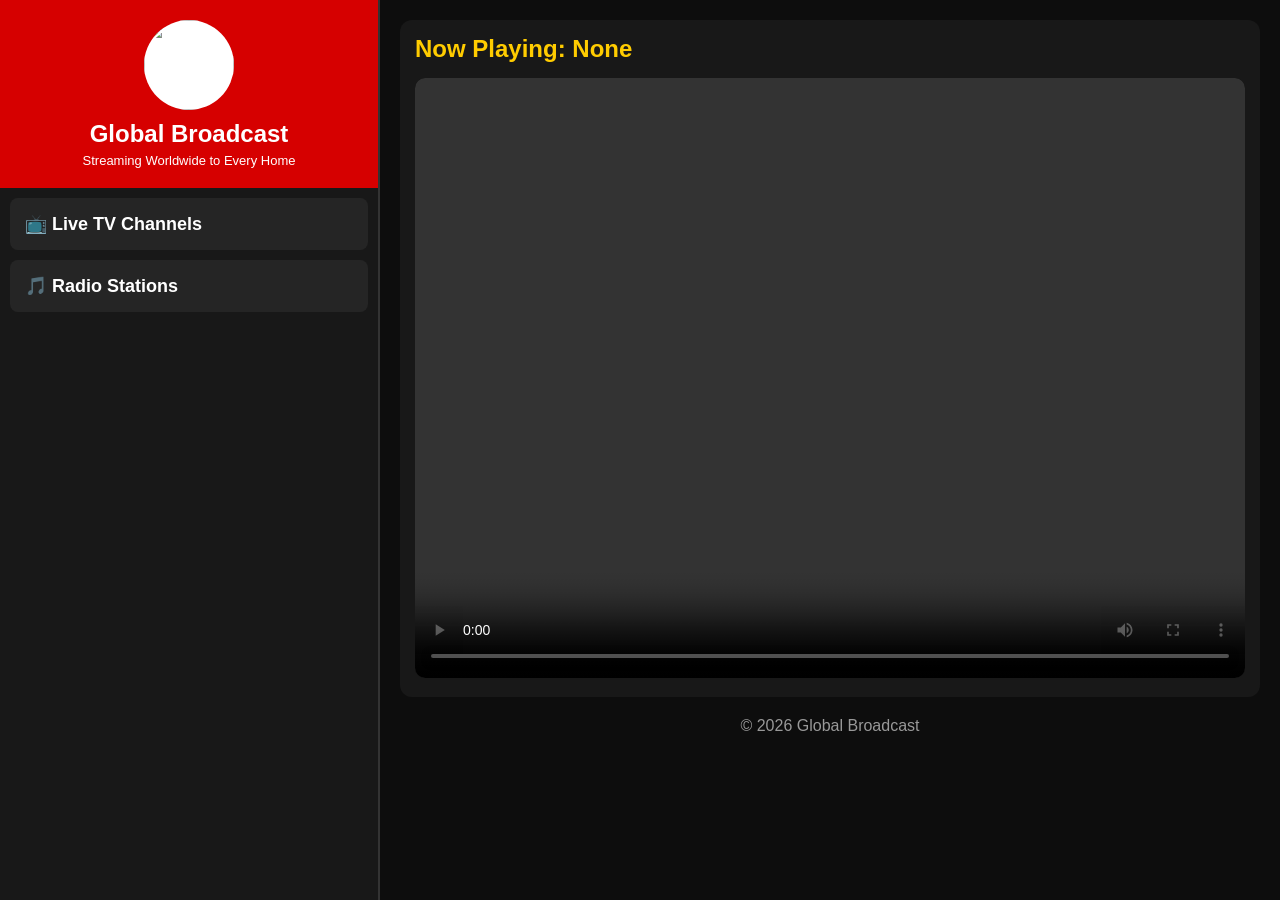
==== index.html @ cdc3001c "Fix HTML encoding issues in index.html" ====
<!DOCTYPE html>
<html lang="en">
<head>
<meta charset="UTF-8">
<meta name="viewport" content="width=device-width, initial-scale=1.0">

<title>Global Broadcast</title>

<style>

*{
    margin:0;
    padding:0;
    box-sizing:border-box;
}

body{
    background:#0d0d0d;
    color:white;
    font-family:Arial, sans-serif;
    display:flex;
    height:100vh;
    overflow:hidden;
}

/* SIDEBAR */

.sidebar{
    width:380px;
    background:#181818;
    border-right:2px solid #333;
    overflow-y:auto;
}

/* HEADER */

.header{
    background:#d60000;
    padding:20px;
    text-align:center;
}

.header img{
    width:90px;
    height:90px;
    border-radius:50%;
    object-fit:cover;
    background:white;
    margin-bottom:10px;
}

.header h1{
    font-size:24px;
}

.header p{
    margin-top:5px;
    font-size:13px;
}

/* FOLDER */

.folder{
    margin:10px;
}

.folder-title{
    background:#252525;
    padding:15px;
    border-radius:8px;
    cursor:pointer;
    font-size:18px;
    font-weight:bold;
}

.folder-title:hover{
    background:#333;
}

.channels{
    display:none;
    margin-top:10px;
}

/* CHANNEL */

.channel{
    display:flex;
    align-items:center;
    gap:10px;
    background:#1f1f1f;
    padding:10px;
    border-radius:8px;
    margin-bottom:8px;
    cursor:pointer;
    transition:0.3s;
}

.channel:hover{
    background:#d60000;
}

.channel-number{
    width:45px;
    height:45px;
    background:#d60000;
    border-radius:50%;
    display:flex;
    align-items:center;
    justify-content:center;
    font-size:14px;
    font-weight:bold;
}

.channel img{
    width:55px;
    height:55px;
    border-radius:8px;
    object-fit:cover;
    background:black;
}

.channel-info{
    flex:1;
}

.channel-name{
    font-size:16px;
    font-weight:bold;
}

.channel-type{
    font-size:12px;
    color:#bbbbbb;
}

/* PLAYER */

.main{
    flex:1;
    padding:20px;
    overflow:auto;
}

.player-box{
    background:#181818;
    padding:15px;
    border-radius:12px;
}

#nowPlaying{
    margin-bottom:15px;
    color:#ffcc00;
}

#videoPlayer{
    width:100%;
    height:600px;
    background:black;
    border-radius:10px;
}

#audioPlayer{
    width:100%;
    margin-top:20px;
}

#youtubePlayer{
    width:100%;
    height:600px;
    border:none;
    border-radius:10px;
    display:none;
}

footer{
    text-align:center;
    margin-top:20px;
    color:#999;
}

</style>
</head>

<body>

<!-- SIDEBAR -->
<div class="sidebar">

    <!-- HEADER -->
    <div class="header">

        <!-- TITLE LOGO -->
        <img src="https://imgur.com/a/yvYH8c8#BdgZmlA.png">

        <h1>Global Broadcast</h1>

        <p>Streaming Worldwide to Every Home</p>

    </div>

    <!-- LIVE TV -->
    <div class="folder">

        <div class="folder-title"
             onclick="toggleFolder('tvFolder')">

            📺 Live TV Channels
        </div>

        <div class="channels" id="tvFolder">


               <!-- YOUTUBE 000 -->
            <div class="channel"
                 onclick="playYouTube(
                 'https://www.youtube.com/embed/s_u5iwg2rts?si=ZgbIGWR07yVAkhC_',
                 'SUB-SAHARAN MINDANAO')">

                <div class="channel-number">000</div>

                <img src="https://i.imgur.com/Qr71crq.png">

                <div class="channel-info">

                    <div class="channel-name">
                        MINDANAO MEDIA NETWORK
                    </div>

                    <div class="channel-type">
                        YouTube Embed Stream
                    </div>

                </div>

            </div>
      
            <!-- CHANNEL 001 -->
            <div class="channel"
                 onclick="playM3U8(
                'https://startvphilippines.itunerworldwide.workers.dev/master.live.m3u8',
                 'STAR TV')">

                <div class="channel-number">001</div>

                <img src="https://i.imgur.com/8Km9tLL.png">

                <div class="channel-info">

                    <div class="channel-name">
                        STAR TV
                    </div>

                    <div class="channel-type">
                        M3U8 Live Stream
                    </div>

                </div>

            </div>

            <!-- CHANNEL 002 -->
            <div class="channel"
                 onclick="playM3U8(
                'https://sineplusph.itunerworldwide.workers.dev/master.live.m3u8',
                 'SINE PLUS TV')">

                <div class="channel-number">002</div>

                <img src="https://i.imgur.com/8Km9tLL.png">

                <div class="channel-info">

                    <div class="channel-name">
                        SINE PLUS TV
                    </div>

                    <div class="channel-type">
                        M3U8 Live Stream
                    </div>

                </div>

            </div>

            <!-- CHANNEL 003 -->
            <div class="channel"
                 onclick="playM3U8(
                'https://dreamtvph.itunerworldwide.workers.dev/master.live.m3u8',
                 'DREAM TV')">

                <div class="channel-number">003</div>

                <img src="https://i.imgur.com/8Km9tLL.png">

                <div class="channel-info">

                    <div class="channel-name">
                        DREAM TV
                    </div>

                    <div class="channel-type">
                        M3U8 Live Stream
                    </div>

                </div>

            </div>

            <!-- CHANNEL 004 -->
            <div class="channel"
                 onclick="playM3U8(
                'https://highlightstvph.itunerworldwide.workers.dev/master.live.m3u8',
                 'HIGHLIGHTS TV')">

                <div class="channel-number">004</div>

                <img src="https://i.imgur.com/8Km9tLL.png">

                <div class="channel-info">

                    <div class="channel-name">
                        HIGHLIGHTS TV
                    </div>

                    <div class="channel-type">
                        M3U8 Live Stream
                    </div>

                </div>

            </div>

            <!-- CHANNEL 005 -->
            <div class="channel"
                 onclick="playM3U8(
                'https://hypetvphbydtmmbs.itunerworldwide.workers.dev/master.live.m3u8',
                 'HYPE TV')">

                <div class="channel-number">005</div>

                <img src="https://i.imgur.com/8Km9tLL.png">

                <div class="channel-info">

                    <div class="channel-name">
                        HYPE TV
                    </div>

                    <div class="channel-type">
                        M3U8 Live Stream
                    </div>

                </div>

            </div>

            <!-- CHANNEL 006 -->
            <div class="channel"
                 onclick="playM3U8(
                'https://3rstv.elektriko4444.workers.dev/peanut.m3u8',
                 '3RS TV')">

                <div class="channel-number">006</div>

                <img src="https://i.imgur.com/8Km9tLL.png">

                <div class="channel-info">

                    <div class="channel-name">
                        3RS TV
                    </div>

                    <div class="channel-type">
                        M3U8 Live Stream
                    </div>

                </div>

            </div>

            <!-- CHANNEL 007 -->
            <div class="channel"
                 onclick="playM3U8(
                'https://3rssinepinoy2.elektriko4444.workers.dev/mochi.m3u8',
                 '3RS SINE PINOY')">

                <div class="channel-number">007</div>

                <img src="https://i.imgur.com/8Km9tLL.png">

                <div class="channel-info">

                    <div class="channel-name">
                        3RS SINE PINOY
                    </div>

                    <div class="channel-type">
                        M3U8 Live Stream
                    </div>

                </div>

            </div>

            <!-- CHANNEL 008 -->
            <div class="channel"
                 onclick="playM3U8(
                'https://3rsmoviebox.elektriko4444.workers.dev/moon.m3u8',
                 '3RS MOVIE BOX')">

                <div class="channel-number">008</div>

                <img src="https://i.imgur.com/8Km9tLL.png">

                <div class="channel-info">

                    <div class="channel-name">
                        3RS MOVIE BOX
                    </div>

                    <div class="channel-type">
                        M3U8 Live Stream
                    </div>

                </div>

            </div>

            <!-- CHANNEL 009 -->
            <div class="channel"
                 onclick="playM3U8(
                'https://3rscartoonmovies.elektriko4444.workers.dev/kolet.m3u8',
                 '3RS CARTOON MOVIES')">

                <div class="channel-number">009</div>

                <img src="https://i.imgur.com/8Km9tLL.png">

                <div class="channel-info">

                    <div class="channel-name">
                        3RS CARTOON MOVIES
                    </div>

                    <div class="channel-type">
                        M3U8 Live Stream
                    </div>

                </div>

            </div>

            <!-- CHANNEL 010 -->
            <div class="channel"
                 onclick="playM3U8(
                'https://philippinestelevisionnetwork.itunerworldwide.workers.dev/master.live.m3u8',
                 'PHILIPPINES TELEVISION NETWORK')">

                <div class="channel-number">010</div>

                <img src="https://i.imgur.com/8Km9tLL.png">

                <div class="channel-info">

                    <div class="channel-name">
                        PHILIPPINES TELEVISION NETWORK
                    </div>

                    <div class="channel-type">
                        M3U8 Live Stream
                    </div>

                </div>

            </div>

            <!-- CHANNEL 011 -->
            <div class="channel"
                 onclick="playM3U8(
                'https://sdtvnetworkph.itunerworldwide.workers.dev/master.live.m3u8',
                 'SD TV')">

                <div class="channel-number">011</div>

                <img src="https://i.imgur.com/8Km9tLL.png">

                <div class="channel-info">

                    <div class="channel-name">
                        SD TV
                    </div>

                    <div class="channel-type">
                        M3U8 Live Stream
                    </div>

                </div>

            </div>

            <!-- CHANNEL 012 -->
            <div class="channel"
                 onclick="playM3U8(
                'https://startelevisionph.itunerworldwide.workers.dev/master.live.m3u8',
                 'STAR TELEVISION')">

                <div class="channel-number">012</div>

                <img src="https://i.imgur.com/8Km9tLL.png">

                <div class="channel-info">

                    <div class="channel-name">
                        STAR TELEVISION
                    </div>

                    <div class="channel-type">
                        M3U8 Live Stream
                    </div>

                </div>

            </div>
          
            <!-- CHANNEL 013 -->
            <div class="channel"
                 onclick="playM3U8(
                   
  'https://streams.comclark.com/pknsd/ptv/playlist.m3u8',
                 'PTV PH')">

                <div class="channel-number">013</div>

                <img src="https://i.imgur.com/8Km9tLL.png">

                <div class="channel-info">

                    <div class="channel-name">
                        PTV PH
                    </div>

                    <div class="channel-type">
                        M3U8 Live Stream
                    </div>

                </div>

            </div>

        </div>

    </div>

    <!-- RADIO -->
    <div class="folder">

        <div class="folder-title"
             onclick="toggleFolder('radioFolder')">

            🎵 Radio Stations
        </div>

        <div class="channels" id="radioFolder">

            <!-- RADIO 101 -->
            <div class="channel"
                 onclick="playMP3(
                 'https://stream.zeno.fm/2uhuu5hvzqzuv',
                 'BUDOTS')">

                <div class="channel-number">101</div>

                <img src="https://i.imgur.com/VaX0pfB.png">

                <div class="channel-info">

                    <div class="channel-name">
                        BUDOTS
                    </div>

                    <div class="channel-type">
                        MP3 Audio Stream
                    </div>

                </div>

            </div>

            <!-- RADIO 102 -->
            <div class="channel"
                 onclick="playMP3(
                 'https://usa2.server2028.com/listen/sdtv_radio/radio.mp3',
                 'DREAMSTAR TELERADIO')">

                <div class="channel-number">102</div>

                <img src="https://cdn.onlineradiobox.com/img/l/2/120272.v38.png">

                <div class="channel-info">

                    <div class="channel-name">
                        DREAMSTAR TELERADIO
                    </div>

                    <div class="channel-type">
                        MP3 Audio Stream
                    </div>

                </div>

            </div>

        </div>

    </div>

</div>

<!-- MAIN PLAYER -->
<div class="main">

    <div class="player-box">

        <h2 id="nowPlaying">
            Now Playing: None
        </h2>

        <!-- VIDEO PLAYER -->
        <video id="videoPlayer"
               controls
               autoplay>
        </video>

        <!-- YOUTUBE PLAYER -->
        <iframe id="youtubePlayer"
                allowfullscreen>
        </iframe>

        <!-- AUDIO PLAYER -->
        <audio id="audioPlayer"
               controls
               style="display:none;">
        </audio>

    </div>

    <footer>
        © 2026 Global Broadcast
    </footer>

</div>

<!-- LIBRARIES -->
<script src="https://cdn.jsdelivr.net/npm/hls.js@latest"></script>
<script src="https://cdn.dashjs.org/latest/dash.all.min.js"></script>

<script>

/* ELEMENTS */

const video = document.getElementById("videoPlayer");
const audio = document.getElementById("audioPlayer");
const youtube = document.getElementById("youtubePlayer");
const nowPlaying = document.getElementById("nowPlaying");

/* TOGGLE FOLDER */

function toggleFolder(id){

    const folder = document.getElementById(id);

    if(folder.style.display === "block"){
        folder.style.display = "none";
    }else{
        folder.style.display = "block";
    }
}

/* RESET PLAYERS */

function resetPlayers(){

    video.style.display = "none";
    audio.style.display = "none";
    youtube.style.display = "none";

    youtube.src = "";
}

/* PLAY M3U8 */

function playM3U8(url, title){

    resetPlayers();

    nowPlaying.innerHTML = "Now Playing: " + title;

    video.style.display = "block";

    if(Hls.isSupported()){

        const hls = new Hls();

        hls.loadSource(url);
        hls.attachMedia(video);

    }else{

        video.src = url;
    }
}

/* PLAY MPD */

function playMPD(url, title){

    resetPlayers();

    nowPlaying.innerHTML = "Now Playing: " + title;

    video.style.display = "block";

    const player = dashjs.MediaPlayer().create();

    player.initialize(video, url, true);
}

/* PLAY YOUTUBE */

function playYouTube(url, title){

    resetPlayers();

    nowPlaying.innerHTML = "Now Playing: " + title;

    youtube.style.display = "block";

    youtube.src = url + "?autoplay=1";
}

/* PLAY MP3 */

function playMP3(url, title){

    resetPlayers();

    nowPlaying.innerHTML = "Now Playing: " + title;

    audio.style.display = "block";

    audio.src = url;

    audio.play();
}

</script>

</body>
</html>
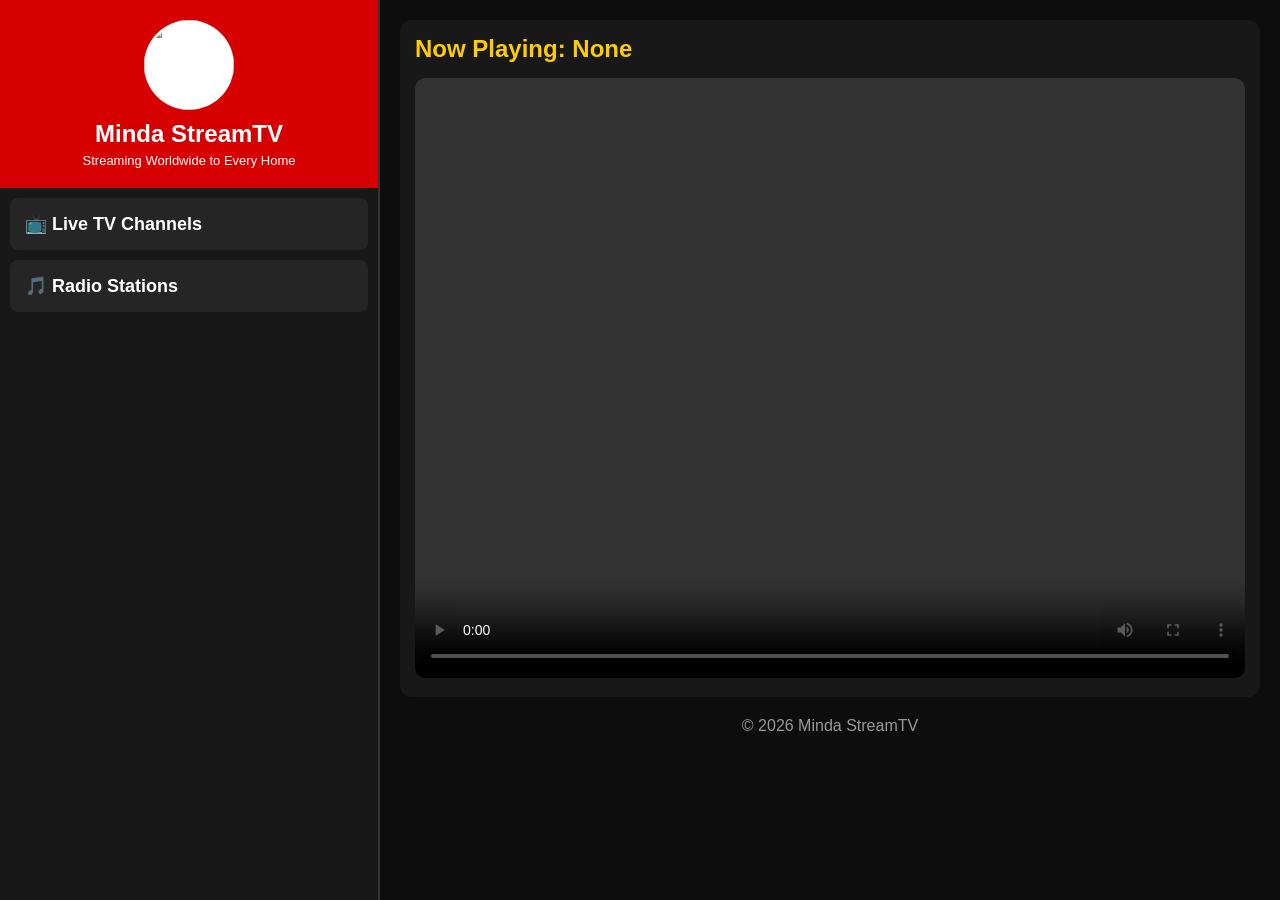
==== commit c8d869d0: "Update index.html" ====
--- a/index.html
+++ b/index.html
@@ -4,7 +4,7 @@
 <meta charset="UTF-8">
 <meta name="viewport" content="width=device-width, initial-scale=1.0">
 
-<title>Global Broadcast</title>
+<title>Minda-StreamTV</title>
 
 <style>
 
@@ -191,9 +191,9 @@
     <div class="header">
 
         <!-- TITLE LOGO -->
-        <img src="https://imgur.com/a/yvYH8c8#BdgZmlA.png">
-
-        <h1>Global Broadcast</h1>
+        <img src="https://i.imgur.com/8Km9tLL.png">
+
+        <h1>Minda StreamTV</h1>
 
         <p>Streaming Worldwide to Every Home</p>
 
@@ -211,11 +211,11 @@
         <div class="channels" id="tvFolder">
 
 
-               <!-- YOUTUBE 000 -->
-            <div class="channel"
-                 onclick="playYouTube(
-                 'https://www.youtube.com/embed/s_u5iwg2rts?si=ZgbIGWR07yVAkhC_',
-                 'SUB-SAHARAN MINDANAO')">
+               <!-- CHANNEL 000 -->
+            <div class="channel"
+                 onclick="playM3U8(
+                 'https://duriantvph.itunerworldwide.workers.dev/master.live.m3u8',
+                 'DURIAN TV')">
 
                 <div class="channel-number">000</div>
 
@@ -224,11 +224,11 @@
                 <div class="channel-info">
 
                     <div class="channel-name">
-                        MINDANAO MEDIA NETWORK
-                    </div>
-
-                    <div class="channel-type">
-                        YouTube Embed Stream
+                        DURIAN TV
+                    </div>
+
+                    <div class="channel-type">
+                        
                     </div>
 
                 </div>
@@ -252,7 +252,7 @@
                     </div>
 
                     <div class="channel-type">
-                        M3U8 Live Stream
+                        
                     </div>
 
                 </div>
@@ -276,7 +276,7 @@
                     </div>
 
                     <div class="channel-type">
-                        M3U8 Live Stream
+                       
                     </div>
 
                 </div>
@@ -300,7 +300,7 @@
                     </div>
 
                     <div class="channel-type">
-                        M3U8 Live Stream
+                        
                     </div>
 
                 </div>
@@ -324,7 +324,7 @@
                     </div>
 
                     <div class="channel-type">
-                        M3U8 Live Stream
+                        
                     </div>
 
                 </div>
@@ -348,7 +348,7 @@
                     </div>
 
                     <div class="channel-type">
-                        M3U8 Live Stream
+                        
                     </div>
 
                 </div>
@@ -372,7 +372,7 @@
                     </div>
 
                     <div class="channel-type">
-                        M3U8 Live Stream
+                        
                     </div>
 
                 </div>
@@ -396,7 +396,7 @@
                     </div>
 
                     <div class="channel-type">
-                        M3U8 Live Stream
+                        
                     </div>
 
                 </div>
@@ -420,7 +420,7 @@
                     </div>
 
                     <div class="channel-type">
-                        M3U8 Live Stream
+                        
                     </div>
 
                 </div>
@@ -444,7 +444,7 @@
                     </div>
 
                     <div class="channel-type">
-                        M3U8 Live Stream
+                        
                     </div>
 
                 </div>
@@ -468,7 +468,7 @@
                     </div>
 
                     <div class="channel-type">
-                        M3U8 Live Stream
+                       
                     </div>
 
                 </div>
@@ -492,7 +492,7 @@
                     </div>
 
                     <div class="channel-type">
-                        M3U8 Live Stream
+                        
                     </div>
 
                 </div>
@@ -516,21 +516,93 @@
                     </div>
 
                     <div class="channel-type">
-                        M3U8 Live Stream
+                        
                     </div>
 
                 </div>
 
             </div>
           
-            <!-- CHANNEL 013 -->
+            <!-- YOUTUBE 013 -->
+            <div class="channel"
+                 onclick="playYouTube(
+                 'https://www.youtube.com/embed/-InY54p_1X0?si=Vjx1L7UmKv6WCT8E',
+                 'KAPAMILYA YT')">
+
+                <div class="channel-number">013</div>
+
+                <img src="https://upload.wikimedia.org/wikipedia/en/thumb/7/7d/Kapamilya_Online_Live_Logo_2020.svg/2560px-Kapamilya_Online_Live_Logo_2020.svg.png">
+
+                <div class="channel-info">
+
+                    <div class="channel-name">
+                        KAPAMILYA YT
+                    </div>
+
+                    <div class="channel-type">
+                       
+                    </div>
+
+                </div>
+
+            </div>
+
+            <!-- YOUTUBE 014 -->
+            <div class="channel"
+                 onclick="playYouTube(
+                 'https://www.youtube.com/embed/UePa3aBcQJ4?si=ktlrbxkQd6vspHm5',
+                 'GMA YT')">
+
+                <div class="channel-number">014</div>
+
+                <img src="https://i.imgur.com/uAqFMLy.png">
+
+                <div class="channel-info">
+
+                    <div class="channel-name">
+                        GMA YT
+                    </div>
+
+                    <div class="channel-type">
+                        
+                    </div>
+
+                </div>
+
+            </div>
+
+            <!-- YOUTUBE 015 -->
+            <div class="channel"
+                 onclick="playYouTube(
+                 'https://www.youtube.com/embed/GX4oFrgDuGM?si=ziA1xpfU9iw94XHU',
+                 'TV5 YT')">
+
+                <div class="channel-number">015</div>
+
+                <img src=".png">
+
+                <div class="channel-info">
+
+                    <div class="channel-name">
+                        TV5 YT
+                    </div>
+
+                    <div class="channel-type">
+                        
+                    </div>
+
+                </div>
+
+            </div>
+
+            <!-- CHANNEL 016 -->
             <div class="channel"
                  onclick="playM3U8(
                    
   'https://streams.comclark.com/pknsd/ptv/playlist.m3u8',
                  'PTV PH')">
 
-                <div class="channel-number">013</div>
+                <div class="channel-number">016</div>
 
                 <img src="https://i.imgur.com/8Km9tLL.png">
 
@@ -541,13 +613,37 @@
                     </div>
 
                     <div class="channel-type">
-                        M3U8 Live Stream
-                    </div>
-
-                </div>
-
-            </div>
-
+                       
+                    </div>
+
+                </div>
+
+            </div>
+
+            <!-- CHANNEL 017 -->
+            <div class="channel"
+                 onclick="playM3U8(
+                'https://streams.comclark.com/pknsd/ibc_13/chunks.m3u8',
+                 'IBC 13')">
+
+                <div class="channel-number">017</div>
+
+                <img src="https://i.imgur.com.png">
+
+                <div class="channel-info">
+
+                    <div class="channel-name">
+                        IBC 13
+                    </div>
+
+                    <div class="channel-type">
+                       
+                    </div>
+
+                </div>
+
+            </div>
+          
         </div>
 
     </div>
@@ -564,53 +660,76 @@
         <div class="channels" id="radioFolder">
 
             <!-- RADIO 101 -->
-            <div class="channel"
-                 onclick="playMP3(
-                 'https://stream.zeno.fm/2uhuu5hvzqzuv',
-                 'BUDOTS')">
-
-                <div class="channel-number">101</div>
-
-                <img src="https://i.imgur.com/VaX0pfB.png">
-
-                <div class="channel-info">
-
-                    <div class="channel-name">
-                        BUDOTS
-                    </div>
-
-                    <div class="channel-type">
-                        MP3 Audio Stream
-                    </div>
-
-                </div>
-
-            </div>
-
-            <!-- RADIO 102 -->
             <div class="channel"
                  onclick="playMP3(
                  'https://usa2.server2028.com/listen/sdtv_radio/radio.mp3',
                  'DREAMSTAR TELERADIO')">
 
+                <div class="channel-number">101</div>
+
+                <img src="https://cdn.onlineradiobox.com/img/l/2/120272.v38.png">
+
+                <div class="channel-info">
+
+                    <div class="channel-name">
+                        DREAMSTAR TELERADIO
+                    </div>
+
+                    <div class="channel-type">
+                        
+                    </div>
+
+                </div>
+
+            </div>
+
+            <!-- RADIO 102 -->
+            <div class="channel"
+                 onclick="playMP3(
+                 'https://usa2.server2028.com/listen/jpv_radio/radio.mp3',
+                 'JPV RADIO')">
+
                 <div class="channel-number">102</div>
 
-                <img src="https://cdn.onlineradiobox.com/img/l/2/120272.v38.png">
-
-                <div class="channel-info">
-
-                    <div class="channel-name">
-                        DREAMSTAR TELERADIO
-                    </div>
-
-                    <div class="channel-type">
-                        MP3 Audio Stream
-                    </div>
-
-                </div>
-
-            </div>
-
+                <img src="https://cdn.radoxo.com/images/philippines/jpv-radio.webp?v=1779015601">
+
+                <div class="channel-info">
+
+                    <div class="channel-name">
+                        JPV RADIO
+                    </div>
+
+                    <div class="channel-type">
+                        
+                    </div>
+
+                </div>
+
+            </div>
+           <!-- RADIO 103 -->
+            <div class="channel"
+                 onclick="playMP3(
+                 'https://stream.radio.co/s97e866418/listen',
+                 'ABANTE RADYO')">
+
+                <div class="channel-number">103</div>
+
+                <img src="ttps://cdn.radio-addict.com/media/stream/b6499b02-8f63-4a8c-8183-47ffb76e7d61_CDBA2E8D571574E25386703A545C6141_january-2024-allradio-logo-final-768x505.png">
+
+                <div class="channel-info">
+
+                    <div class="channel-name">
+                        ABANTE RADYO
+                    </div>
+
+                    <div class="channel-type">
+                        
+                    </div>
+
+                </div>
+
+            </div>
+          
         </div>
 
     </div>
@@ -646,7 +765,7 @@
     </div>
 
     <footer>
-        © 2026 Global Broadcast
+        © 2026 Minda StreamTV
     </footer>
 
 </div>
